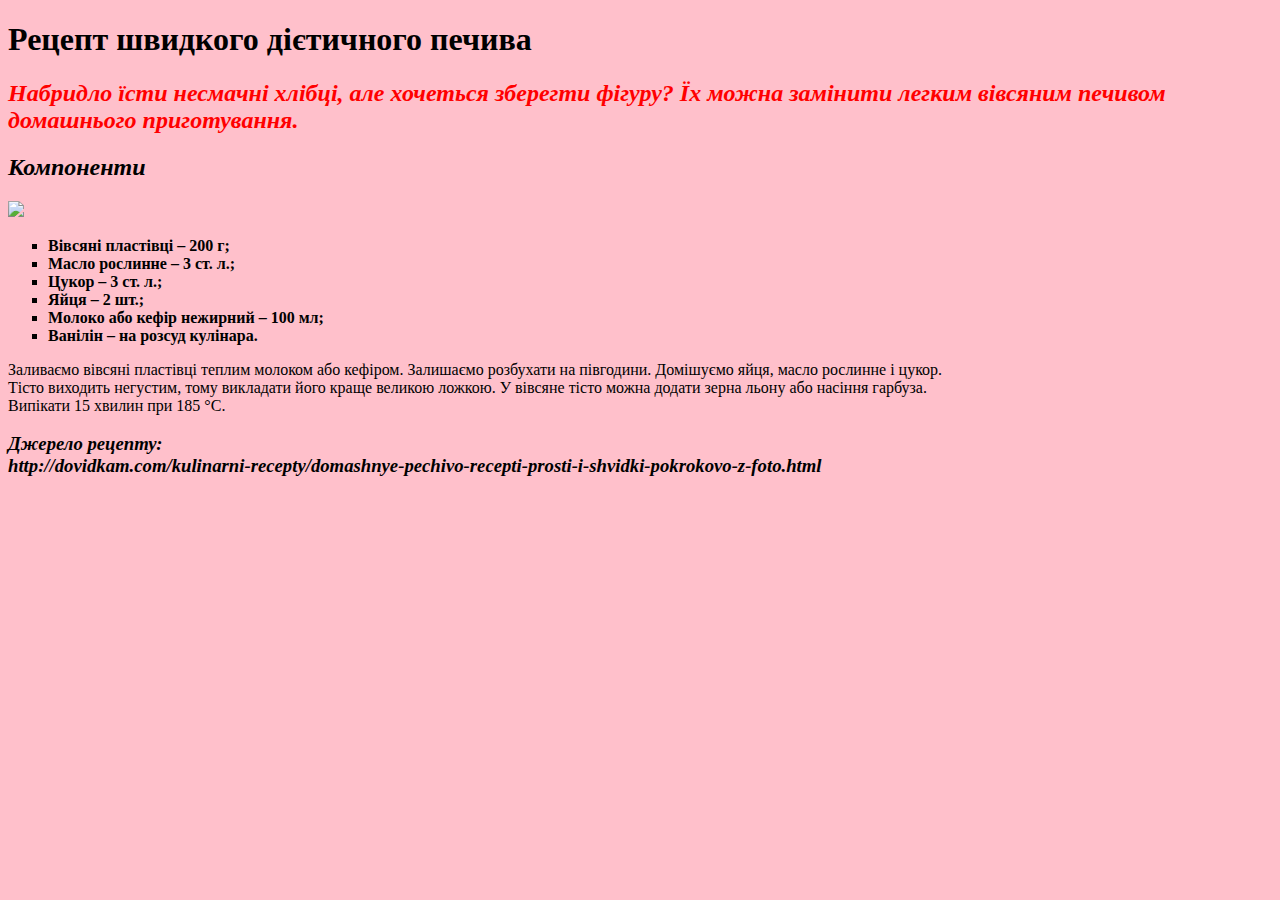
==== nonverba/index.html @ eb9ada08 "Add files via upload" ====
<!DOCTYPE html>
<html lang="en">
<head>
    <meta charset="UTF-8">
    <title>Рецепт швидкого дієтичного печива</title>
</head>
<body>
   <body bgcolor="pink">
<h1>Рецепт швидкого дієтичного печива </h1>
<h2><i>  <font color="Red">Набридло їсти несмачні хлібці, але хочеться зберегти фігуру? Їх можна замінити легким вівсяним печивом домашнього приготування.</font></i></h2>
<h2><i>Компоненти</i></h2>
<p><img src="123.jpg" ></p>
<ul type="square">
 <b><li>Вівсяні пластівці – 200 г;</li>
 <li>Масло рослинне – 3 ст. л.;</li>
 <li> Цукор – 3 ст. л.;</li>
 <li>Яйця – 2 шт.;</li>
 <li>Молоко або кефір нежирний – 100 мл;</li>
 <li> Ванілін – на розсуд кулінара.</li></b></ul>
 <p1>Заливаємо вівсяні пластівці теплим молоком або кефіром. Залишаємо розбухати на півгодини. Домішуємо яйця, масло рослинне і цукор.</p1><br>
<p2>Тісто виходить негустим, тому викладати його краще великою ложкою. У вівсяне тісто можна додати зерна льону або насіння гарбуза.</p2><br>
<p3>Випікати 15 хвилин при 185 °С. </p3>
       <h3> <i><b>Джерело рецепту:<br>http://dovidkam.com/kulinarni-recepty/domashnye-pechivo-recepti-prosti-i-shvidki-pokrokovo-z-foto.html</b>
   
</body>
</html>
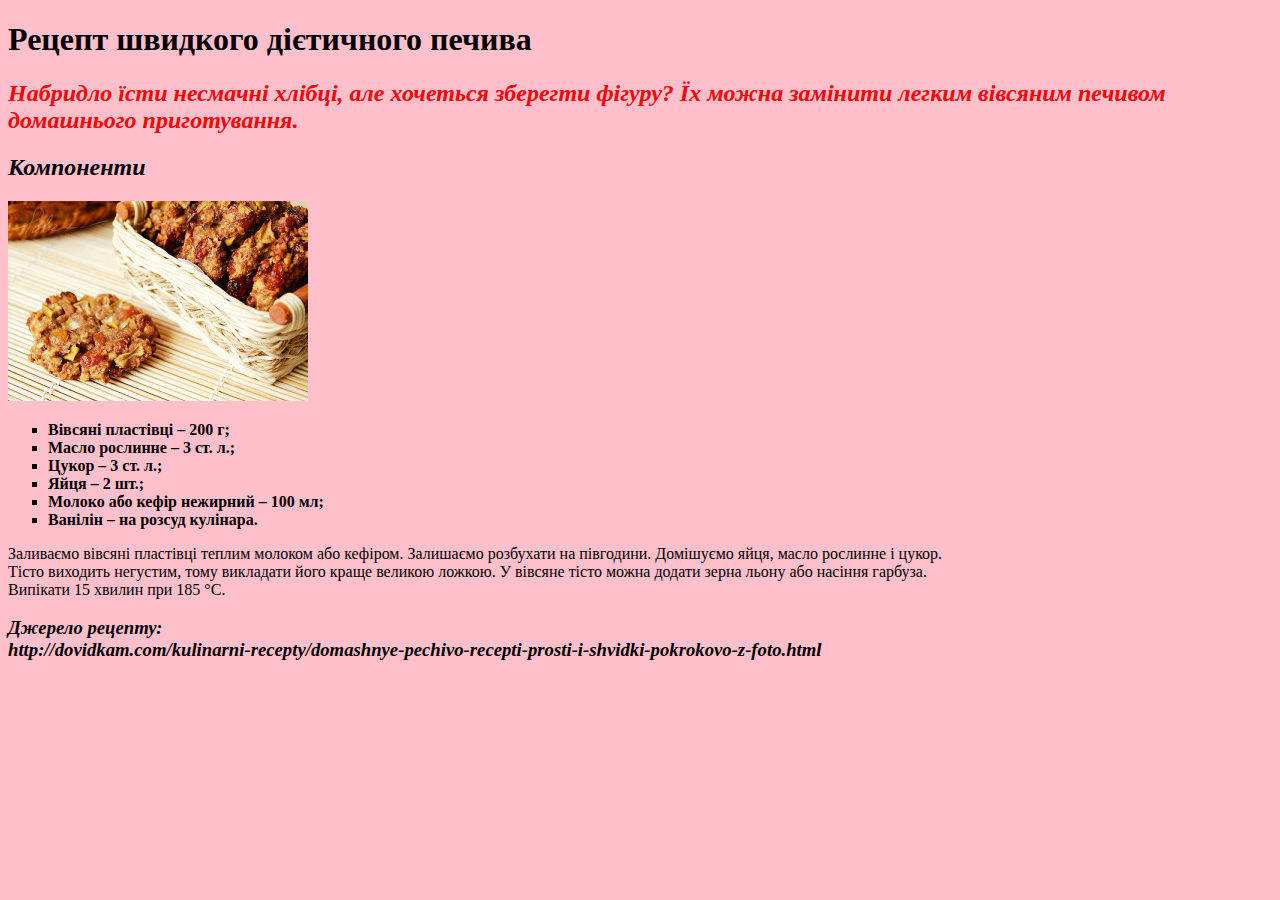
==== commit b7784742: "Add files via upload" ====
--- a/nonverba/index.html
+++ b/nonverba/index.html
@@ -9,7 +9,7 @@
 <h1>Рецепт швидкого дієтичного печива </h1>
 <h2><i>  <font color="Red">Набридло їсти несмачні хлібці, але хочеться зберегти фігуру? Їх можна замінити легким вівсяним печивом домашнього приготування.</font></i></h2>
 <h2><i>Компоненти</i></h2>
-<p><img src="123.jpg" ></p>
+<p><img src="P.jpg" ></p>
 <ul type="square">
  <b><li>Вівсяні пластівці – 200 г;</li>
  <li>Масло рослинне – 3 ст. л.;</li>
